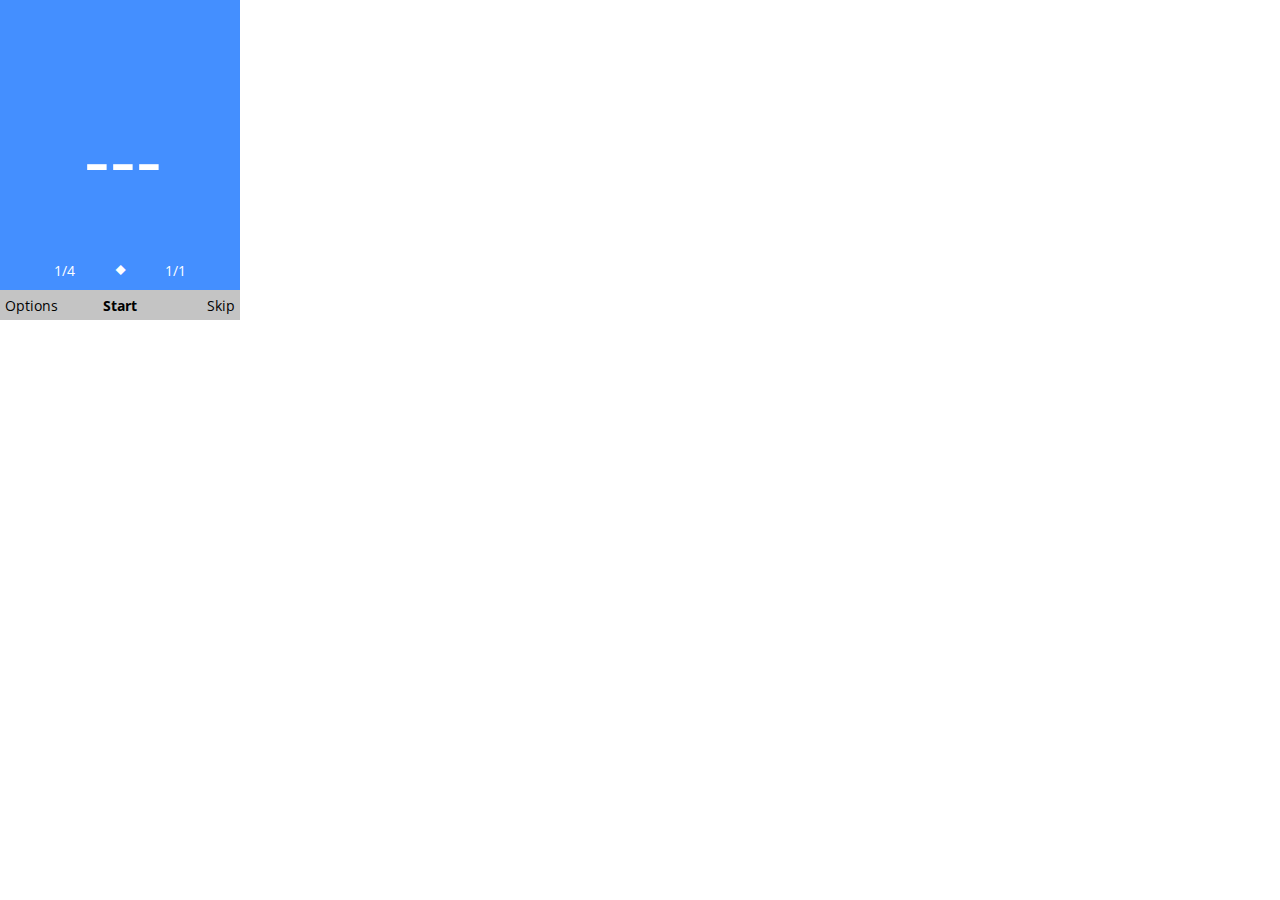
==== index.html @ 92450d55 "Add files via upload" ====
<html>
<head>
	<style>
		@import url('https://fonts.googleapis.com/css2?family=Open+Sans:wght@300&display=swap');
	</style>
	<style type="text/css">
		.frame-1{
			position: relative;
			width: 240px;
			height: 320px;
			margin: 0px;
			background: #448FFF;
		}
		
		.bottomLine{
			position: absolute;
			height: 30px;
			left: 0px;
			right: 0px;
			bottom: 0px;

			background: #C4C4C4;
		}
		
		.softRight{
			position: absolute;
			width: 72px;
			height: 14px;
			right: 5px;
			bottom: 10px;

			font-family: Open Sans;
			font-style: normal;
			font-weight: normal;
			font-size: 14px;
			line-height: 19px;
			text-align: right;

			color: #000000;
		}
		
		.keyEnter{
			position: absolute;
			height: 14px;
			left: 82px;
			right: 82px;
			bottom: 10px;

			font-family: Open Sans;
			font-style: normal;
			font-weight: bold;
			font-size: 14px;
			line-height: 19px;
			text-align: center;

			color: #000000;
		}
		
		.softLeft{
			position: absolute;
			width: 72px;
			height: 14px;
			left: 5px;
			bottom: 10px;

			font-family: Open Sans;
			font-style: normal;
			font-weight: normal;
			font-size: 14px;
			line-height: 19px;

			color: #000000;
		}
		
		.time{
			position: absolute;
			left: 5px;
			right: 0px;
			top: 103px;
			bottom: 103px;

			font-family: Open Sans;
			font-style: normal;
			font-weight: normal;
			font-size: 80px;
			line-height: 109px;
			text-align: center;

			color: #FFFFFF;
		}
		
		.krug{
			position: absolute;
			width: 132px;
			height: 24px;
			left: 54px;
			top: 261px;

			font-family: Open Sans;
			font-style: normal;
			font-weight: normal;
			font-size: 14px;
			line-height: 19px;

			color: #FFFFFF;
		}
		
		.podhod{
			position: absolute;
			width: 132px;
			height: 24px;
			left: 54px;
			top: 261px;

			font-family: Open Sans;
			font-style: normal;
			font-weight: normal;
			font-size: 14px;
			line-height: 19px;
			text-align: right;

			color: #FFFFFF;
		}
		
		.centerDot{
			position: absolute;
			width: 132px;
			height: 24px;
			left: 54px;
			top: 261px;

			font-family: Open Sans;
			font-style: normal;
			font-weight: normal;
			font-size: 14px;
			line-height: 19px;
			text-align: center;

			color: #FFFFFF;
		}
	</style>
	
	<script src="index.js" defer></script>
</head>

<body style="margin: 0px;">
<div class="frame-1" id="main">
	<div class="bottomLine"></div>
	<div class="softRight">Skip</div>
	<div class="keyEnter">Start</div>
	<div class="softLeft">Options</div>
	<div class="krug" id="krugLabel">1/4</div>
	<div class="podhod">1/1</div>
	<div class="centerDot">&#11201;</div>
	<div class="time" id="time-label">---</div>
</div>

</body>
</html>
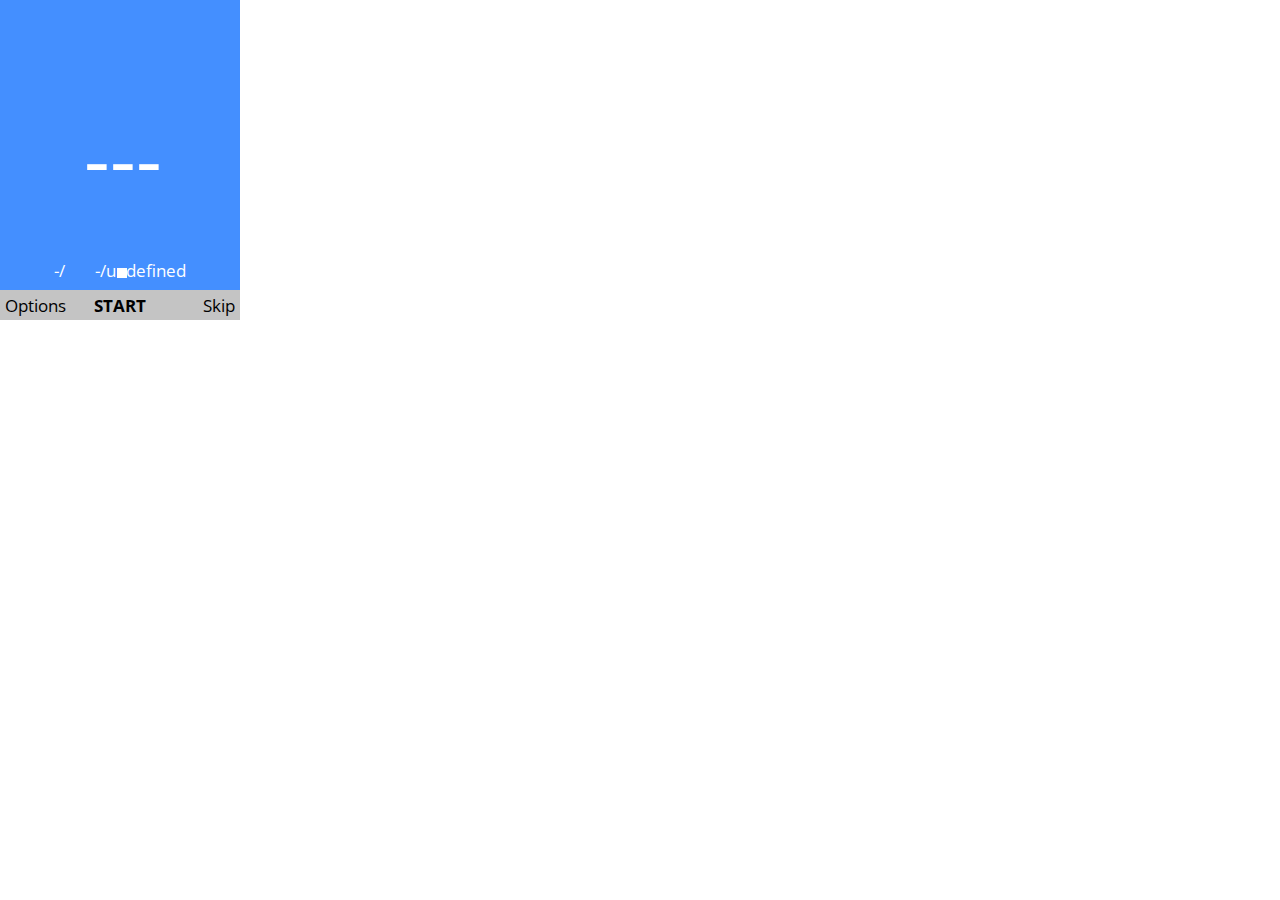
==== commit efca1efc: "Add files via upload" ====
--- a/index.html
+++ b/index.html
@@ -32,7 +32,7 @@
 			font-family: Open Sans;
 			font-style: normal;
 			font-weight: normal;
-			font-size: 14px;
+			font-size: 17px;
 			line-height: 19px;
 			text-align: right;
 
@@ -49,7 +49,7 @@
 			font-family: Open Sans;
 			font-style: normal;
 			font-weight: bold;
-			font-size: 14px;
+			font-size: 17px;
 			line-height: 19px;
 			text-align: center;
 
@@ -66,7 +66,7 @@
 			font-family: Open Sans;
 			font-style: normal;
 			font-weight: normal;
-			font-size: 14px;
+			font-size: 17px;
 			line-height: 19px;
 
 			color: #000000;
@@ -99,7 +99,7 @@
 			font-family: Open Sans;
 			font-style: normal;
 			font-weight: normal;
-			font-size: 14px;
+			font-size: 17px;
 			line-height: 19px;
 
 			color: #FFFFFF;
@@ -115,7 +115,7 @@
 			font-family: Open Sans;
 			font-style: normal;
 			font-weight: normal;
-			font-size: 14px;
+			font-size: 17px;
 			line-height: 19px;
 			text-align: right;
 
@@ -124,19 +124,12 @@
 		
 		.centerDot{
 			position: absolute;
-			width: 132px;
-			height: 24px;
-			left: 54px;
-			top: 261px;
+			width: 10px;
+			height: 10px;
+			left: 117px;
+			top: 268px;
 
-			font-family: Open Sans;
-			font-style: normal;
-			font-weight: normal;
-			font-size: 14px;
-			line-height: 19px;
-			text-align: center;
-
-			color: #FFFFFF;
+			background: #FFFFFF;
 		}
 	</style>
 	
@@ -147,11 +140,11 @@
 <div class="frame-1" id="main">
 	<div class="bottomLine"></div>
 	<div class="softRight">Skip</div>
-	<div class="keyEnter">Start</div>
-	<div class="softLeft">Options</div>
+	<div class="keyEnter">START</div>
+	<div class="softLeft" id="softLeftLabel">Options</div>
 	<div class="krug" id="krugLabel">1/4</div>
-	<div class="podhod">1/1</div>
-	<div class="centerDot">&#11201;</div>
+	<div class="podhod" id="podhodLabel">1/1</div>
+	<div class="centerDot"></div>
 	<div class="time" id="time-label">---</div>
 </div>
 
